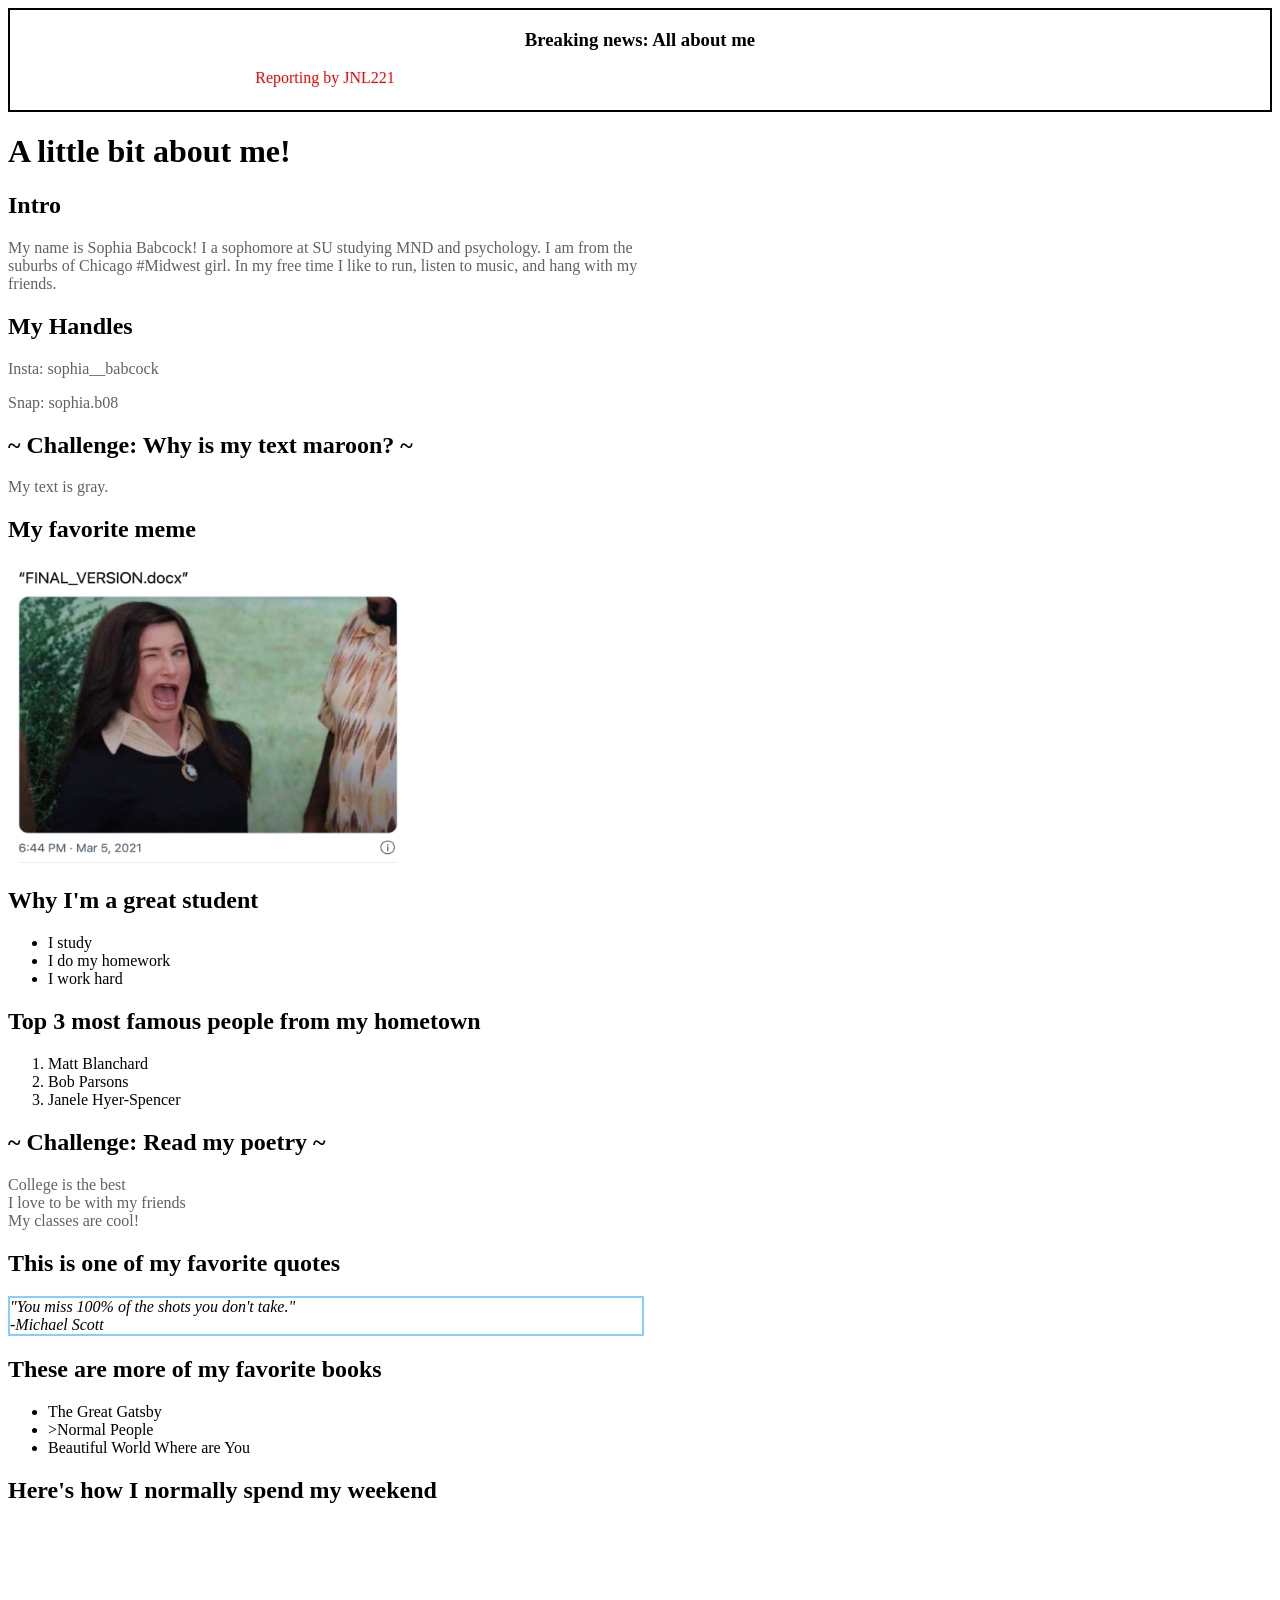
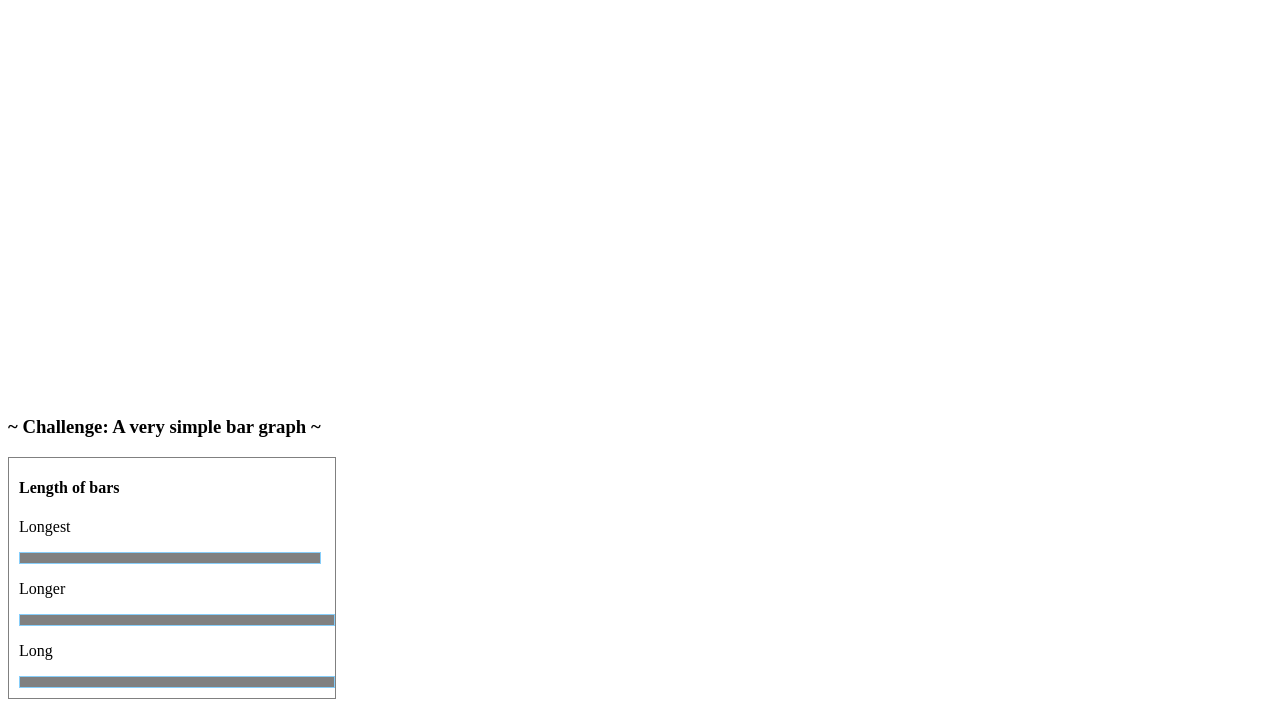
==== basic.html @ c10e34b4 "Add files via upload" ====
<!-- Complete this worksheet in HTML and CSS. Instructions are as comments; you may use reference_sheet.html and the internet to jog your memory on HTML tags and CSS. -->

<!DOCTYPE html>
<html>
    <head>
        <meta charset="utf-8">
        <title>Basic HTML</title>
        <link href='https://fonts.googleapis.com/css?family=Open+Sans:300italic,400italic,600italic,400,300,600,700&subset=latin,latin-ext' rel='stylesheet' type='text/css'>
        
        <style>
            #byline {
                color: red;
                text-align: center;
            }
        
        .alert {
            height: 100px;
            width: auto;
            border: 2px solid black;
            margin: 5px auto;
            text-align: center;
        }


        .warning {
            background: hotpink;
        }
            p {
                color: #616161;
                font-size: 16px;
                font-family: 'Open Sas', serif;
                width: 50%;
            }
            a {
                color: #5A5A5A;
                font-size: 16px;
                font-family: 'Open Sas', serif;
                width: 50%;
            }
            #quote {
                color: black;
                font-style: italic;
                border: solid lightskyblue 2px;
            }

            #bargraph {
                border: 1px solid gray;
                padding-left: 10px;
                padding-bottom: 10px;
                width: 25%;
            }
            .bar_label {
                color: Black;
            }
            #longest {
                width: 300px;
                height: 10px;
                background: gray;
                border: 1px solid lightskyblue;
            }
            #longer {
                width:200 px;
                height: 10px;
                background: gray;
                border: 1px solid lightskyblue;
            }
            #long {
                width:100 px;
                height: 10px;
                background: gray;
                border: 1px solid lightskyblue;
            }

        </style>
    </head>
    
    <body>
<!-- Messing with CSS -->
    <div class= "alert">
        <h3>Breaking news: All about me</h3>
        <p id="byline">Reporting by JNL221</p>
    </div>
        <h1>A little bit about me!</h1>
        
        <h2>Intro</h2>
        <!-- Include: a brief intro to yourself -- where you're from, what you like to do for fun, what you're studying, and who your community or family is. -->
        <!-- Tags to use: <p>, <strong>, <i> --> 
            <p>My name is Sophia Babcock! I a sophomore at SU studying MND and psychology. I am from the suburbs of Chicago #Midwest girl. In my free time I like to run, listen to music, and hang with my friends.</p>
        

        <h2>My Handles</h2>
        <!-- Include: at least two handles for your social media accounts -->
        <!-- Tags to use: <p>, <a> -->
            <p>Insta: sophia__babcock</p>
            <p>Snap: sophia.b08</p>

    
        <h2> ~ Challenge: Why is my text maroon? ~</h2>
        <!-- Challenge! The text in your p tags is currently maroon. Figure out why and make it dark gray, using a hex code. (Hint: use google to find a hex code for a dark gray) When you're done, change the text in the <p> tag below to "My text is gray." -->
        <p class="text">My text is gray.</p>


        <h2>My favorite meme</h2>
        <!-- Include: "large_wink.png" as an image -->
        <!-- Tags to use: <img> -->
        <!-- Hint! Use 'reference_sheet.html', which you downloaded with this file, to remember how to include an image. -->
        <img src="large_wink.png" alt= "meme from internet" height="300px" width="400px">
    
        <h2>Why I'm a great student</h2>
        <!-- Include: Use 'reference_sheet.html' to figure out how to add an unordered list here -->
        <!-- Tags to use: <ul>, <li>, <strong> -->
        <ul>   
            <li>I study</li>
            <li>I do my homework</li>
            <li>I work hard</li>
        </ul>
    
        <h2>Top 3 most famous people from my hometown</h2>
        <!-- Include: an ordered list -->
        <!-- Tags to use: <ol>, <li>, <a> -->
         <ol>   
            <li>Matt Blanchard</li>
            <li>Bob Parsons</li>
            <li>Janele Hyer-Spencer</li>
          </ol>     


        <h2> ~ Challenge: Read my poetry ~</h2>
        <!-- Challenge! Use the internet to figure out what a <br> tag is. Write a short poem about your college experience so far. -->
        <!-- Tags to use: <p> tags for your lines of poetry, and at least two <br> tags -->
        <p> College is the best<br> I love to be with my friends<br> My classes are cool!</p>

        <h2>This is one of my favorite quotes</h2>
        <!-- Include: a quote from a book -- quote should be in italics and gray, title of source should be in an <h3> tag -->
        <!-- Tags to use: <h3>, <p> with an id named 'quote' that is styled in the <style> section -->
            <p id="quote"> "You miss 100% of the shots you don't take."<br> -Michael Scott</p>

        <h2>These are more of my favorite books</h2>
        <!-- Include: an unordered list of at least three books, list items should have a border -->
        <!-- Tags to use: <ul>, <li> with classes named 'book' that is styled in the <style> section -->
        <ul>   
            <li class="book">The Great Gatsby</li>
            <li class="book">>Normal People</li>
            <li lass="book">Beautiful World Where are You</li>
        </ul>

        <h2>Here's how I normally spend my weekend</h2>
        <!-- Include: a complete Datawrapper chart (you can make up data) showing what you normally spend time on over the weekend; must include all requirements of a complete chart (hed, subhed, intentional colors, byline, etc.) -->
        <!-- Tags to use: <iframe> -->
<iframe title="How I spend my weekends " aria-label="Pie Chart" id="datawrapper-chart-CEHdd" src="https://datawrapper.dwcdn.net/CEHdd/2/" scrolling="no" frameborder="0" style="width: 0; min-width: 50% !important; border: none;" height="469" data-external="1"></iframe><script type="text/javascript">!function(){"use strict";window.addEventListener("message",(function(a){if(void 0!==a.data["datawrapper-height"]){var e=document.querySelectorAll("iframe");for(var t in a.data["datawrapper-height"])for(var r=0;r<e.length;r++)if(e[r].contentWindow===a.source){var i=a.data["datawrapper-height"][t]+"px";e[r].style.height=i}}}))}();
</script>

        <h3>~ Challenge: A very simple bar graph ~</h3>
        <!-- Challenge! Add CSS styles to '#longer' and '#long' to make the bar graph look like it's ordered from longest to shortest. You may also change the h4 text and the p text to make this simple bar chart reflect real (or fake) data. -->

        <div id="bargraph">

            <h4>Length of bars</h4>
            <p class="bar_label">Longest</p>
            <div id="longest"></div>
            <p class="bar_label">Longer</p>
            <div id="longer"></div>
            <p class="bar_label">Long</p>
            <div id="long"></div>
        </div>
     
    </body>
</html>
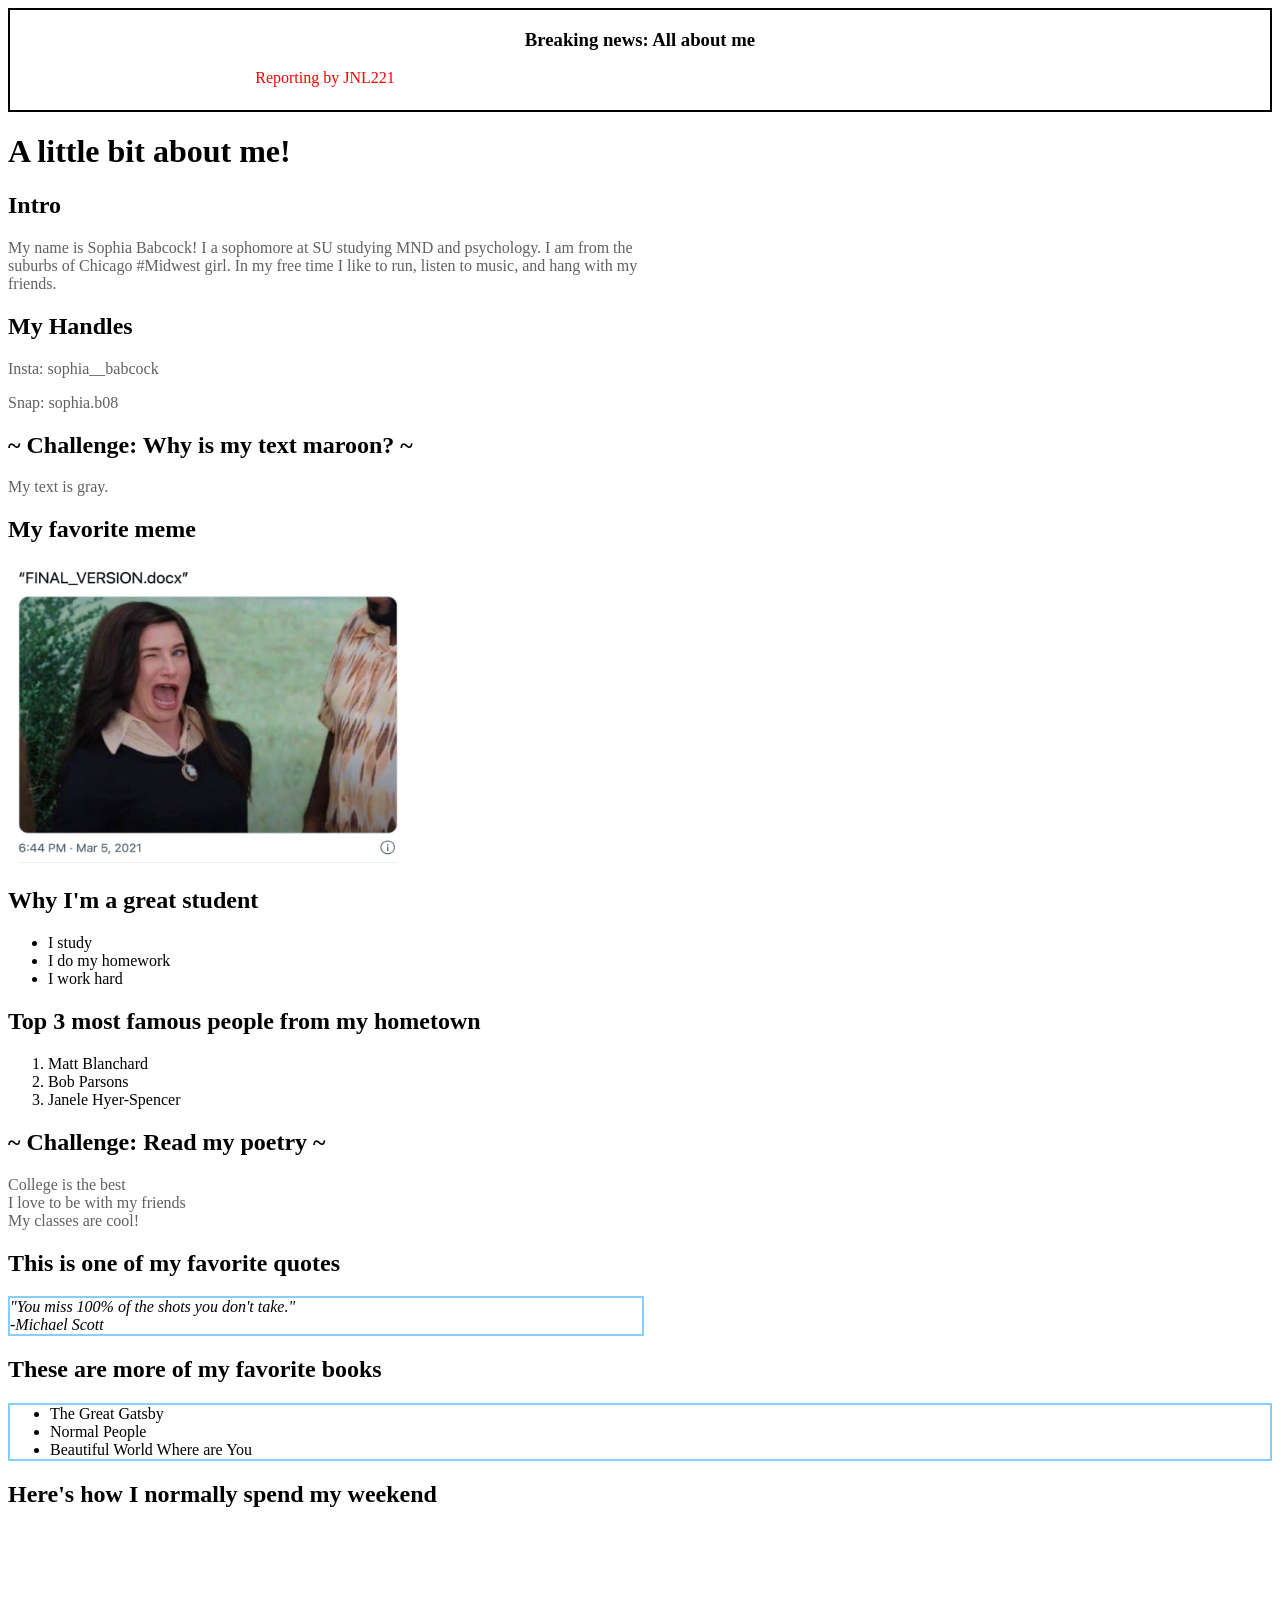
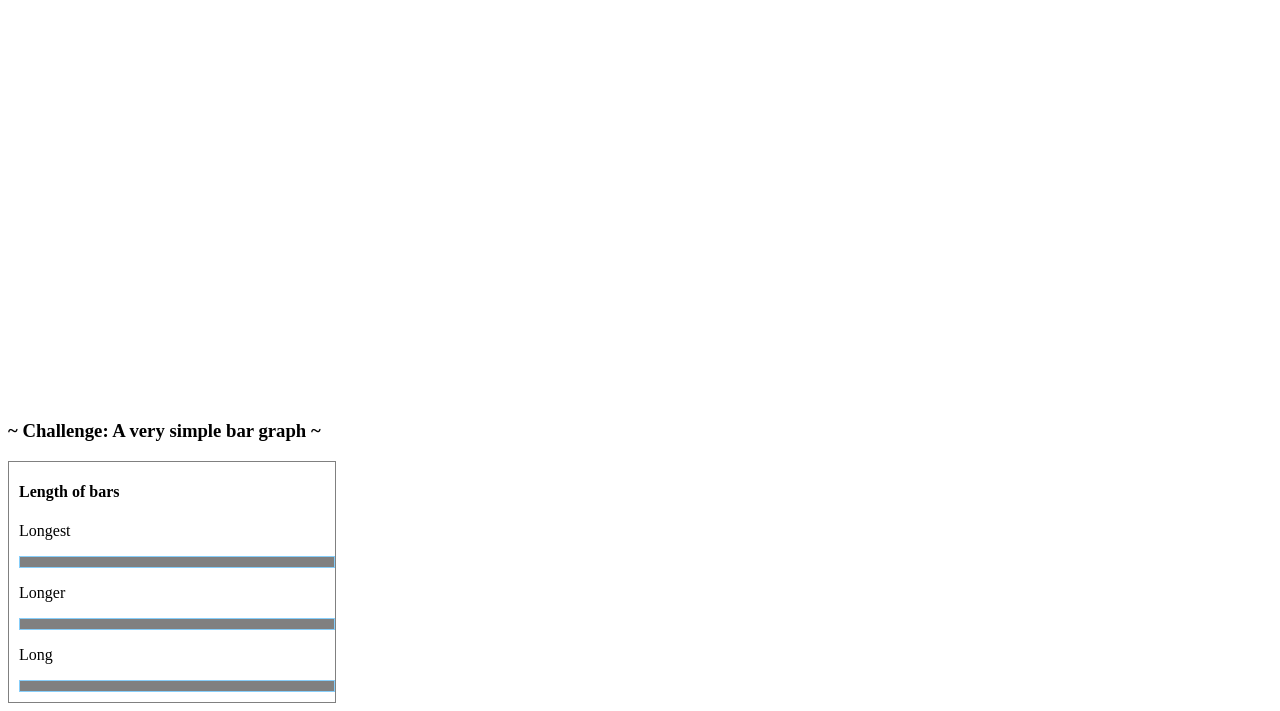
==== commit 2dc997d3: "Add files via upload" ====
--- a/basic.html
+++ b/basic.html
@@ -53,23 +53,25 @@
                 color: Black;
             }
             #longest {
-                width: 300px;
+                width: 300 px;
                 height: 10px;
                 background: gray;
                 border: 1px solid lightskyblue;
             }
             #longer {
-                width:200 px;
+                width: 200 px;
                 height: 10px;
                 background: gray;
                 border: 1px solid lightskyblue;
             }
             #long {
-                width:100 px;
+                width: 100 px;
                 height: 10px;
                 background: gray;
                 border: 1px solid lightskyblue;
             }
+            .book {border: solid lightskyblue 2px;
+                }
 
         </style>
     </head>
@@ -138,10 +140,10 @@
         <h2>These are more of my favorite books</h2>
         <!-- Include: an unordered list of at least three books, list items should have a border -->
         <!-- Tags to use: <ul>, <li> with classes named 'book' that is styled in the <style> section -->
-        <ul>   
-            <li class="book">The Great Gatsby</li>
-            <li class="book">>Normal People</li>
-            <li lass="book">Beautiful World Where are You</li>
+        <ul class="book">   
+            <li>The Great Gatsby</li>
+            <li>Normal People</li>
+            <li>Beautiful World Where are You</li>
         </ul>
 
         <h2>Here's how I normally spend my weekend</h2>
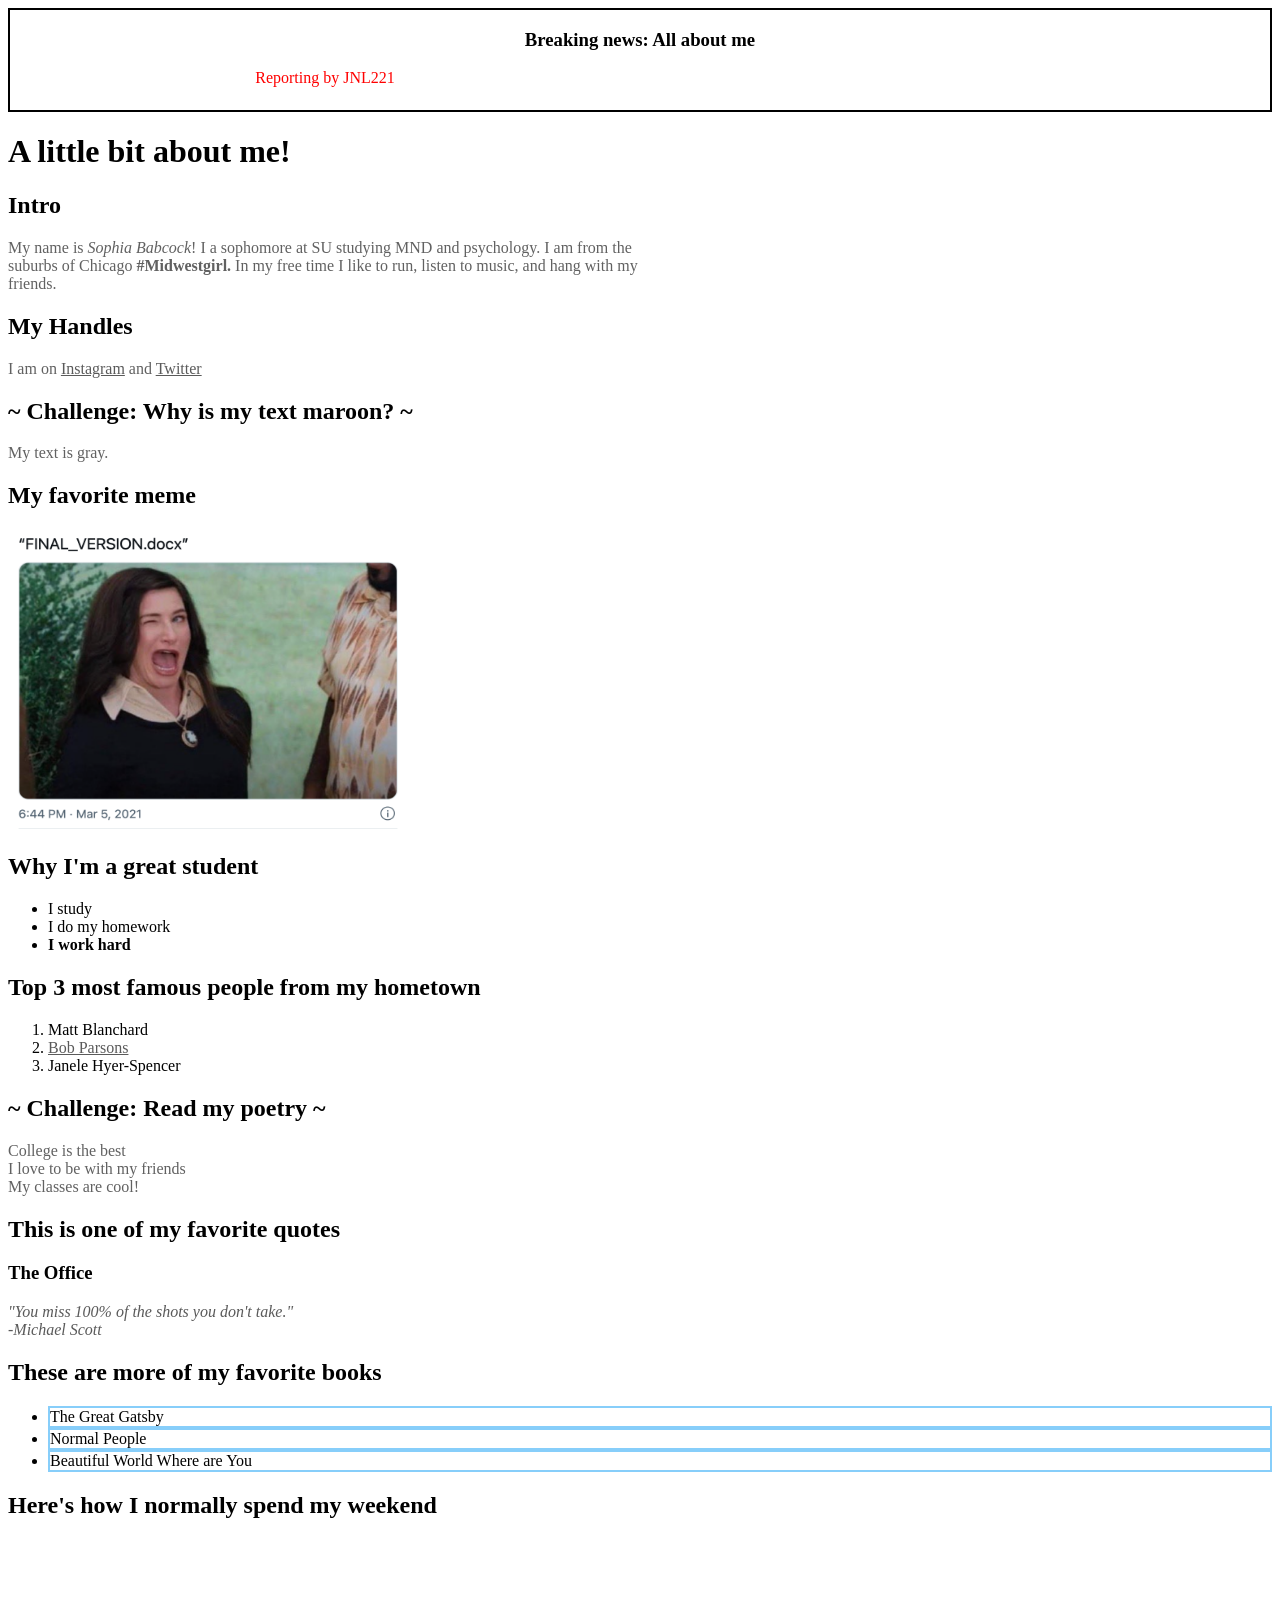
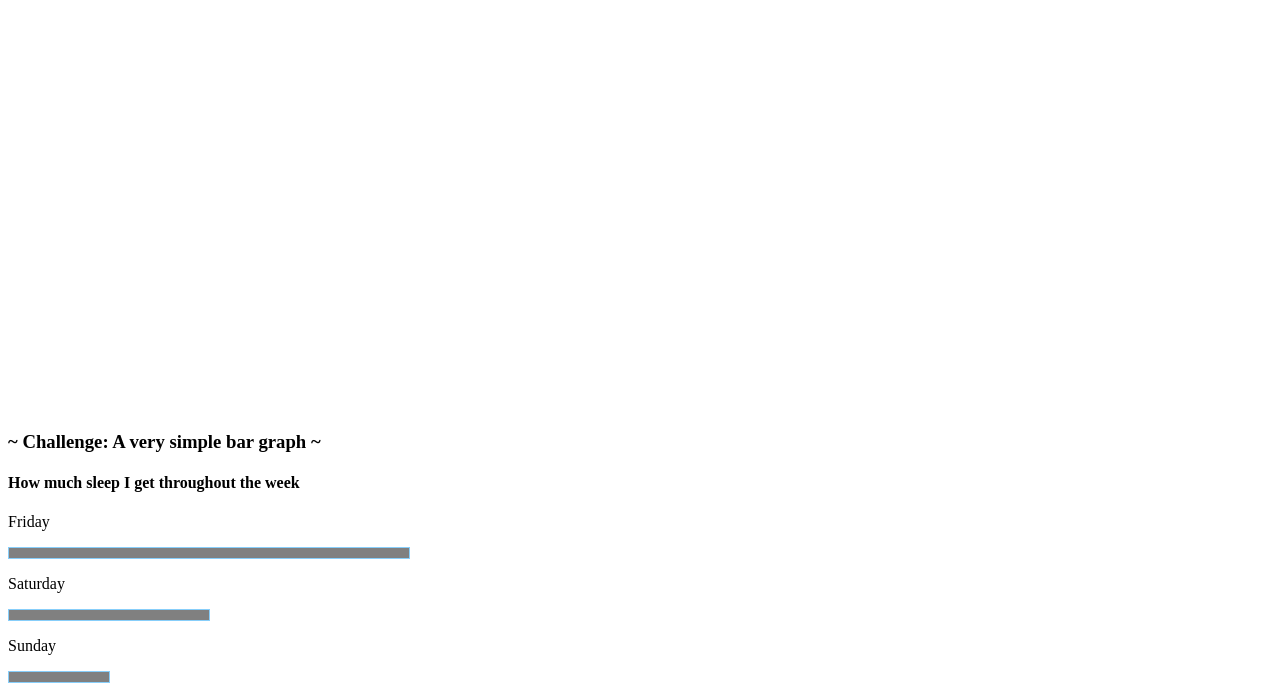
==== commit abaf8d38: "Add files via upload" ====
--- a/basic.html
+++ b/basic.html
@@ -38,34 +38,28 @@
                 width: 50%;
             }
             #quote {
-                color: black;
+                color: #5A5A5A;
                 font-style: italic;
-                border: solid lightskyblue 2px;
             }
 
-            #bargraph {
-                border: 1px solid gray;
-                padding-left: 10px;
-                padding-bottom: 10px;
-                width: 25%;
-            }
+            
             .bar_label {
                 color: Black;
             }
             #longest {
-                width: 300 px;
+                width: 400px;
                 height: 10px;
                 background: gray;
                 border: 1px solid lightskyblue;
             }
             #longer {
-                width: 200 px;
+                width: 200px;
                 height: 10px;
                 background: gray;
                 border: 1px solid lightskyblue;
             }
             #long {
-                width: 100 px;
+                width: 100px;
                 height: 10px;
                 background: gray;
                 border: 1px solid lightskyblue;
@@ -87,15 +81,13 @@
         <h2>Intro</h2>
         <!-- Include: a brief intro to yourself -- where you're from, what you like to do for fun, what you're studying, and who your community or family is. -->
         <!-- Tags to use: <p>, <strong>, <i> --> 
-            <p>My name is Sophia Babcock! I a sophomore at SU studying MND and psychology. I am from the suburbs of Chicago #Midwest girl. In my free time I like to run, listen to music, and hang with my friends.</p>
+            <p>My name is <i>Sophia Babcock</i>! I a sophomore at SU studying MND and psychology. I am from the suburbs of Chicago <strong>#Midwestgirl.</strong> In my free time I like to run, listen to music, and hang with my friends.</p>
         
 
         <h2>My Handles</h2>
         <!-- Include: at least two handles for your social media accounts -->
         <!-- Tags to use: <p>, <a> -->
-            <p>Insta: sophia__babcock</p>
-            <p>Snap: sophia.b08</p>
-
+            <p>I am on <a href="https://www.instagram.com/sophia__babcock/" target="_blank">Instagram</a> and <a href="https://twitter.com/NewhouseSU" target="_blank"> Twitter</a></p>
     
         <h2> ~ Challenge: Why is my text maroon? ~</h2>
         <!-- Challenge! The text in your p tags is currently maroon. Figure out why and make it dark gray, using a hex code. (Hint: use google to find a hex code for a dark gray) When you're done, change the text in the <p> tag below to "My text is gray." -->
@@ -106,7 +98,7 @@
         <!-- Include: "large_wink.png" as an image -->
         <!-- Tags to use: <img> -->
         <!-- Hint! Use 'reference_sheet.html', which you downloaded with this file, to remember how to include an image. -->
-        <img src="large_wink.png" alt= "meme from internet" height="300px" width="400px">
+        <img src="large_wink.png" alt= "Katherine Hahn winking internet meme" height="300px" width="400px">
     
         <h2>Why I'm a great student</h2>
         <!-- Include: Use 'reference_sheet.html' to figure out how to add an unordered list here -->
@@ -114,7 +106,7 @@
         <ul>   
             <li>I study</li>
             <li>I do my homework</li>
-            <li>I work hard</li>
+            <li><strong>I work hard</strong></li>
         </ul>
     
         <h2>Top 3 most famous people from my hometown</h2>
@@ -122,7 +114,7 @@
         <!-- Tags to use: <ol>, <li>, <a> -->
          <ol>   
             <li>Matt Blanchard</li>
-            <li>Bob Parsons</li>
+            <li> <a href="https://en.wikipedia.org/wiki/Bob_Parsons_(American_football)" target="_blank"> Bob Parsons</a></li>
             <li>Janele Hyer-Spencer</li>
           </ol>     
 
@@ -135,15 +127,16 @@
         <h2>This is one of my favorite quotes</h2>
         <!-- Include: a quote from a book -- quote should be in italics and gray, title of source should be in an <h3> tag -->
         <!-- Tags to use: <h3>, <p> with an id named 'quote' that is styled in the <style> section -->
+        <h3>The Office</h3>
             <p id="quote"> "You miss 100% of the shots you don't take."<br> -Michael Scott</p>
 
         <h2>These are more of my favorite books</h2>
         <!-- Include: an unordered list of at least three books, list items should have a border -->
         <!-- Tags to use: <ul>, <li> with classes named 'book' that is styled in the <style> section -->
-        <ul class="book">   
-            <li>The Great Gatsby</li>
-            <li>Normal People</li>
-            <li>Beautiful World Where are You</li>
+        <ul>   
+            <li class="book">The Great Gatsby</li>
+            <li class="book">Normal People</li>
+            <li class="book">Beautiful World Where are You</li>
         </ul>
 
         <h2>Here's how I normally spend my weekend</h2>
@@ -154,15 +147,13 @@
 
         <h3>~ Challenge: A very simple bar graph ~</h3>
         <!-- Challenge! Add CSS styles to '#longer' and '#long' to make the bar graph look like it's ordered from longest to shortest. You may also change the h4 text and the p text to make this simple bar chart reflect real (or fake) data. -->
-
+        <h4>How much sleep I get throughout the week</h4>
         <div id="bargraph">
-
-            <h4>Length of bars</h4>
-            <p class="bar_label">Longest</p>
+            <p class="bar_label">Friday</p>
             <div id="longest"></div>
-            <p class="bar_label">Longer</p>
+            <p class="bar_label">Saturday</p>
             <div id="longer"></div>
-            <p class="bar_label">Long</p>
+            <p class="bar_label">Sunday</p>
             <div id="long"></div>
         </div>
      
